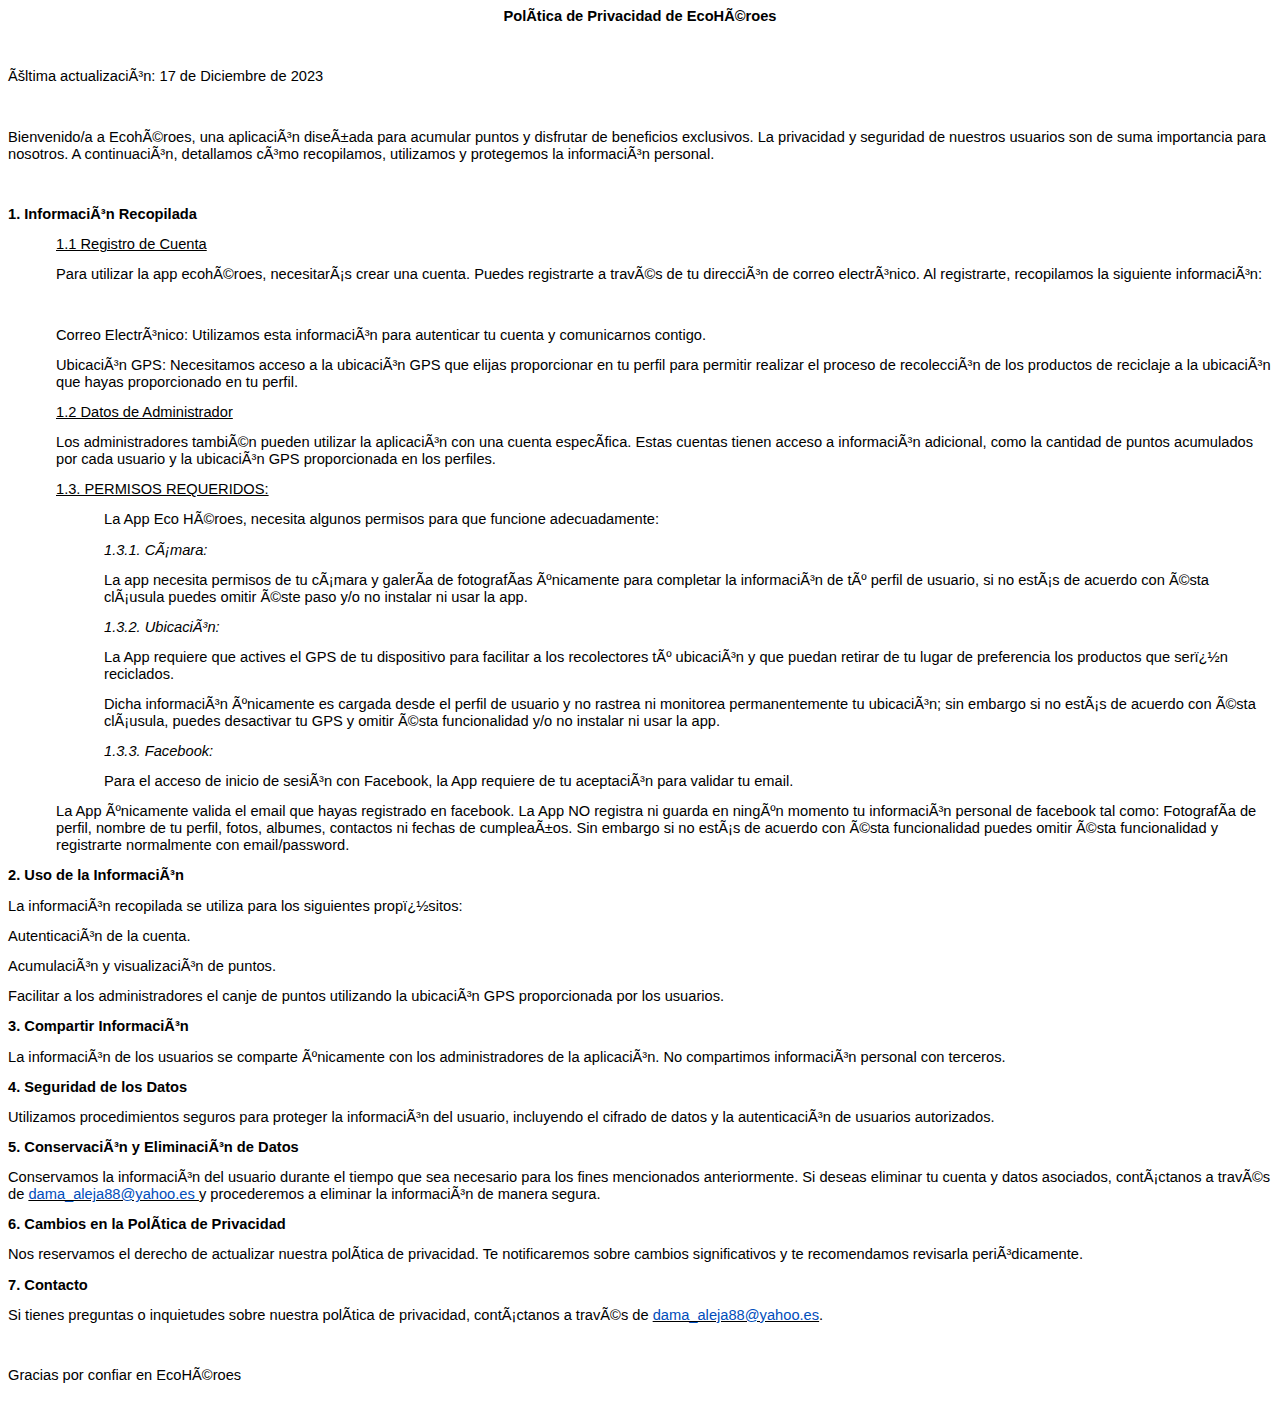
==== politica-de-privacidad-eco-heroes.html @ ad211eb8 "Dic 2023" ====
<html>

<head>
<meta http-equiv=Content-Type content="text/html; charset=windows-1252">
<meta name=Generator content="Microsoft Word 15 (filtered)">
<style>
<!--
 /* Font Definitions */
 @font-face
	{font-family:"Cambria Math";
	panose-1:2 4 5 3 5 4 6 3 2 4;}
@font-face
	{font-family:Calibri;
	panose-1:2 15 5 2 2 2 4 3 2 4;}
 /* Style Definitions */
 p.MsoNormal, li.MsoNormal, div.MsoNormal
	{margin-top:0cm;
	margin-right:0cm;
	margin-bottom:8.0pt;
	margin-left:0cm;
	line-height:107%;
	font-size:11.0pt;
	font-family:"Calibri",sans-serif;}
.MsoChpDefault
	{font-family:"Calibri",sans-serif;}
.MsoPapDefault
	{margin-bottom:8.0pt;
	line-height:107%;}
@page WordSection1
	{size:612.0pt 792.0pt;
	margin:72.0pt 72.0pt 72.0pt 72.0pt;}
div.WordSection1
	{page:WordSection1;}
-->
</style>

</head>

<body lang=EN-US style='word-wrap:break-word'>

<div class=WordSection1>

<p class=MsoNormal align=center style='margin-bottom:10.0pt;text-align:center;
line-height:115%;text-autospace:none'><b><span lang=es>Política de Privacidad
de EcoHéroes</span></b></p>

<p class=MsoNormal style='margin-bottom:10.0pt;line-height:115%;text-autospace:
none'><span lang=es>&nbsp;</span></p>

<p class=MsoNormal style='margin-bottom:10.0pt;line-height:115%;text-autospace:
none'><span lang=es>Última actualización: 17 de Diciembre de 2023</span></p>

<p class=MsoNormal style='margin-bottom:10.0pt;line-height:115%;text-autospace:
none'><span lang=es>&nbsp;</span></p>

<p class=MsoNormal style='margin-bottom:10.0pt;line-height:115%;text-autospace:
none'><span lang=es>Bienvenido/a a Ecohéroes, una aplicación diseñada para
acumular puntos y disfrutar de beneficios exclusivos. La privacidad y seguridad
de nuestros usuarios son de suma importancia para nosotros. A continuación,
detallamos cómo recopilamos, utilizamos y protegemos la información personal.</span></p>

<p class=MsoNormal style='margin-bottom:10.0pt;line-height:115%;text-autospace:
none'><span lang=es>&nbsp;</span></p>

<p class=MsoNormal style='margin-bottom:10.0pt;line-height:115%;text-autospace:
none'><b><span lang=es>1. Información Recopilada</span></b></p>

<p class=MsoNormal style='margin-top:0cm;margin-right:0cm;margin-bottom:10.0pt;
margin-left:36.0pt;line-height:115%;text-autospace:none'><u><span lang=es>1.1
Registro de Cuenta</span></u></p>

<p class=MsoNormal style='margin-top:0cm;margin-right:0cm;margin-bottom:10.0pt;
margin-left:36.0pt;line-height:115%;text-autospace:none'><span lang=es>Para
utilizar la app ecohéroes, necesitarás crear una cuenta. Puedes registrarte a
través de tu dirección de correo electrónico. Al registrarte, recopilamos la
siguiente información:</span></p>

<p class=MsoNormal style='margin-top:0cm;margin-right:0cm;margin-bottom:10.0pt;
margin-left:36.0pt;line-height:115%;text-autospace:none'><span lang=es>&nbsp;</span></p>

<p class=MsoNormal style='margin-top:0cm;margin-right:0cm;margin-bottom:10.0pt;
margin-left:36.0pt;line-height:115%;text-autospace:none'><span lang=es>Correo
Electrónico: Utilizamos esta información para autenticar tu cuenta y
comunicarnos contigo.</span></p>

<p class=MsoNormal style='margin-top:0cm;margin-right:0cm;margin-bottom:10.0pt;
margin-left:36.0pt;line-height:115%;text-autospace:none'><span lang=es>Ubicación
GPS: Necesitamos acceso a la ubicación GPS que elijas proporcionar en tu perfil
para permitir realizar el proceso de recolección de los productos de reciclaje
a la ubicación que hayas proporcionado en tu perfil.</span></p>

<p class=MsoNormal style='margin-top:0cm;margin-right:0cm;margin-bottom:10.0pt;
margin-left:36.0pt;line-height:115%;text-autospace:none'><u><span lang=es>1.2
Datos de Administrador</span></u></p>

<p class=MsoNormal style='margin-top:0cm;margin-right:0cm;margin-bottom:10.0pt;
margin-left:36.0pt;line-height:115%;text-autospace:none'><span lang=es>Los
administradores también pueden utilizar la aplicación con una cuenta
específica. Estas cuentas tienen acceso a información adicional, como la
cantidad de puntos acumulados por cada usuario y la ubicación GPS proporcionada
en los perfiles.</span></p>

<p class=MsoNormal style='margin-top:0cm;margin-right:0cm;margin-bottom:10.0pt;
margin-left:36.0pt;line-height:115%;text-autospace:none'><u><span lang=es>1.3.
PERMISOS REQUERIDOS:</span></u></p>

<p class=MsoNormal style='margin-top:0cm;margin-right:0cm;margin-bottom:10.0pt;
margin-left:72.0pt;line-height:115%;text-autospace:none'><span lang=es>La App
Eco Héroes, necesita algunos permisos para que funcione adecuadamente:</span></p>

<p class=MsoNormal style='margin-top:0cm;margin-right:0cm;margin-bottom:10.0pt;
margin-left:72.0pt;line-height:115%;text-autospace:none'><i><span lang=es>1.3.1.    Cámara:</span></i></p>

<p class=MsoNormal style='margin-top:0cm;margin-right:0cm;margin-bottom:10.0pt;
margin-left:72.0pt;line-height:115%;text-autospace:none'><span lang=es>La app
necesita permisos de tu cámara y galería de fotografías únicamente para
completar la información de tú perfil de usuario, si no estás de acuerdo con
ésta cláusula puedes omitir éste paso y/o no instalar ni usar la app.</span></p>

<p class=MsoNormal style='margin-top:0cm;margin-right:0cm;margin-bottom:10.0pt;
margin-left:72.0pt;line-height:115%;text-autospace:none'><i><span lang=es>1.3.2.    Ubicación:</span></i></p>

<p class=MsoNormal style='margin-top:0cm;margin-right:0cm;margin-bottom:10.0pt;
margin-left:72.0pt;line-height:115%;text-autospace:none'><span lang=es>La App
requiere que actives el GPS de tu dispositivo para facilitar a los recolectores
tú ubicación y que puedan retirar de tu lugar de preferencia los productos que
ser�n reciclados.</span></p>

<p class=MsoNormal style='margin-top:0cm;margin-right:0cm;margin-bottom:10.0pt;
margin-left:72.0pt;line-height:115%;text-autospace:none'><span lang=es>Dicha
información únicamente es cargada desde el perfil de usuario y no rastrea ni
monitorea permanentemente tu ubicación; sin embargo si no estás de acuerdo con
ésta cláusula, puedes desactivar tu GPS y omitir ésta funcionalidad y/o no
instalar ni usar la app.</span></p>

<p class=MsoNormal style='margin-top:0cm;margin-right:0cm;margin-bottom:10.0pt;
margin-left:72.0pt;line-height:115%;text-autospace:none'><i><span lang=es>1.3.3.    Facebook:</span></i></p>

<p class=MsoNormal style='margin-top:0cm;margin-right:0cm;margin-bottom:10.0pt;
margin-left:72.0pt;line-height:115%;text-autospace:none'><span lang=es>Para el
acceso de inicio de sesión con Facebook, la App requiere de tu aceptación para
validar tu email.</span></p>

<p class=MsoNormal style='margin-top:0cm;margin-right:0cm;margin-bottom:10.0pt;
margin-left:36.0pt;line-height:115%;text-autospace:none'><span lang=es>La App únicamente
valida el email que hayas registrado en facebook. La App NO registra ni guarda
en ningún momento tu información personal de facebook tal como: Fotografía de
perfil, nombre de tu perfil, fotos, albumes, contactos ni fechas de cumpleaños.
Sin embargo si no estás de acuerdo con ésta funcionalidad puedes omitir ésta
funcionalidad y registrarte normalmente con email/password.</span></p>

<p class=MsoNormal style='margin-bottom:10.0pt;line-height:115%;text-autospace:
none'><b><span lang=es>2. Uso de la Información</span></b></p>

<p class=MsoNormal style='margin-bottom:10.0pt;line-height:115%;text-autospace:
none'><span lang=es>La información recopilada se utiliza para los siguientes
prop�sitos:</span></p>

<p class=MsoNormal style='margin-bottom:10.0pt;line-height:115%;text-autospace:
none'><span lang=es>Autenticación de la cuenta.</span></p>

<p class=MsoNormal style='margin-bottom:10.0pt;line-height:115%;text-autospace:
none'><span lang=es>Acumulación y visualización de puntos.</span></p>

<p class=MsoNormal style='margin-bottom:10.0pt;line-height:115%;text-autospace:
none'><span lang=es>Facilitar a los administradores el canje de puntos
utilizando la ubicación GPS proporcionada por los usuarios.</span></p>

<p class=MsoNormal style='margin-bottom:10.0pt;line-height:115%;text-autospace:
none'><b><span lang=es>3. Compartir Información</span></b></p>

<p class=MsoNormal style='margin-bottom:10.0pt;line-height:115%;text-autospace:
none'><span lang=es>La información de los usuarios se comparte únicamente con
los administradores de la aplicación. No compartimos información personal con
terceros.</span></p>

<p class=MsoNormal style='margin-bottom:10.0pt;line-height:115%;text-autospace:
none'><b><span lang=es>4. Seguridad de los Datos</span></b></p>

<p class=MsoNormal style='margin-bottom:10.0pt;line-height:115%;text-autospace:
none'><span lang=es>Utilizamos procedimientos seguros para proteger la
información del usuario, incluyendo el cifrado de datos y la autenticación de
usuarios autorizados.</span></p>

<p class=MsoNormal style='margin-bottom:10.0pt;line-height:115%;text-autospace:
none'><b><span lang=es>5. Conservación y Eliminación de Datos</span></b></p>

<p class=MsoNormal style='margin-bottom:10.0pt;line-height:115%;text-autospace:
none'><span lang=es>Conservamos la información del usuario durante el tiempo
que sea necesario para los fines mencionados anteriormente. Si deseas eliminar
tu cuenta y datos asociados, contáctanos a través de <u><span style='color:
#004DBB'>dama_aleja88@yahoo.es </span></u>y procederemos a eliminar la
información de manera segura.</span></p>

<p class=MsoNormal style='margin-bottom:10.0pt;line-height:115%;text-autospace:
none'><b><span lang=es>6. Cambios en la Política de Privacidad</span></b></p>

<p class=MsoNormal style='margin-bottom:10.0pt;line-height:115%;text-autospace:
none'><span lang=es>Nos reservamos el derecho de actualizar nuestra política de
privacidad. Te notificaremos sobre cambios significativos y te recomendamos
revisarla periódicamente.</span></p>

<p class=MsoNormal style='margin-bottom:10.0pt;line-height:115%;text-autospace:
none'><b><span lang=es>7. Contacto</span></b></p>

<p class=MsoNormal style='margin-bottom:10.0pt;line-height:115%;text-autospace:
none'><span lang=es>Si tienes preguntas o inquietudes sobre nuestra política de
privacidad, contáctanos a través de <u><span style='color:#004DBB'>dama_aleja88@yahoo.es</span></u>.</span></p>

<p class=MsoNormal style='margin-bottom:10.0pt;line-height:115%;text-autospace:
none'><span lang=es>&nbsp;</span></p>

<p class=MsoNormal style='margin-bottom:10.0pt;line-height:115%;text-autospace:
none'><span lang=es>Gracias por confiar en EcoHéroes</span></p>

<p class=MsoNormal>&nbsp;</p>

</div>

</body>

</html>
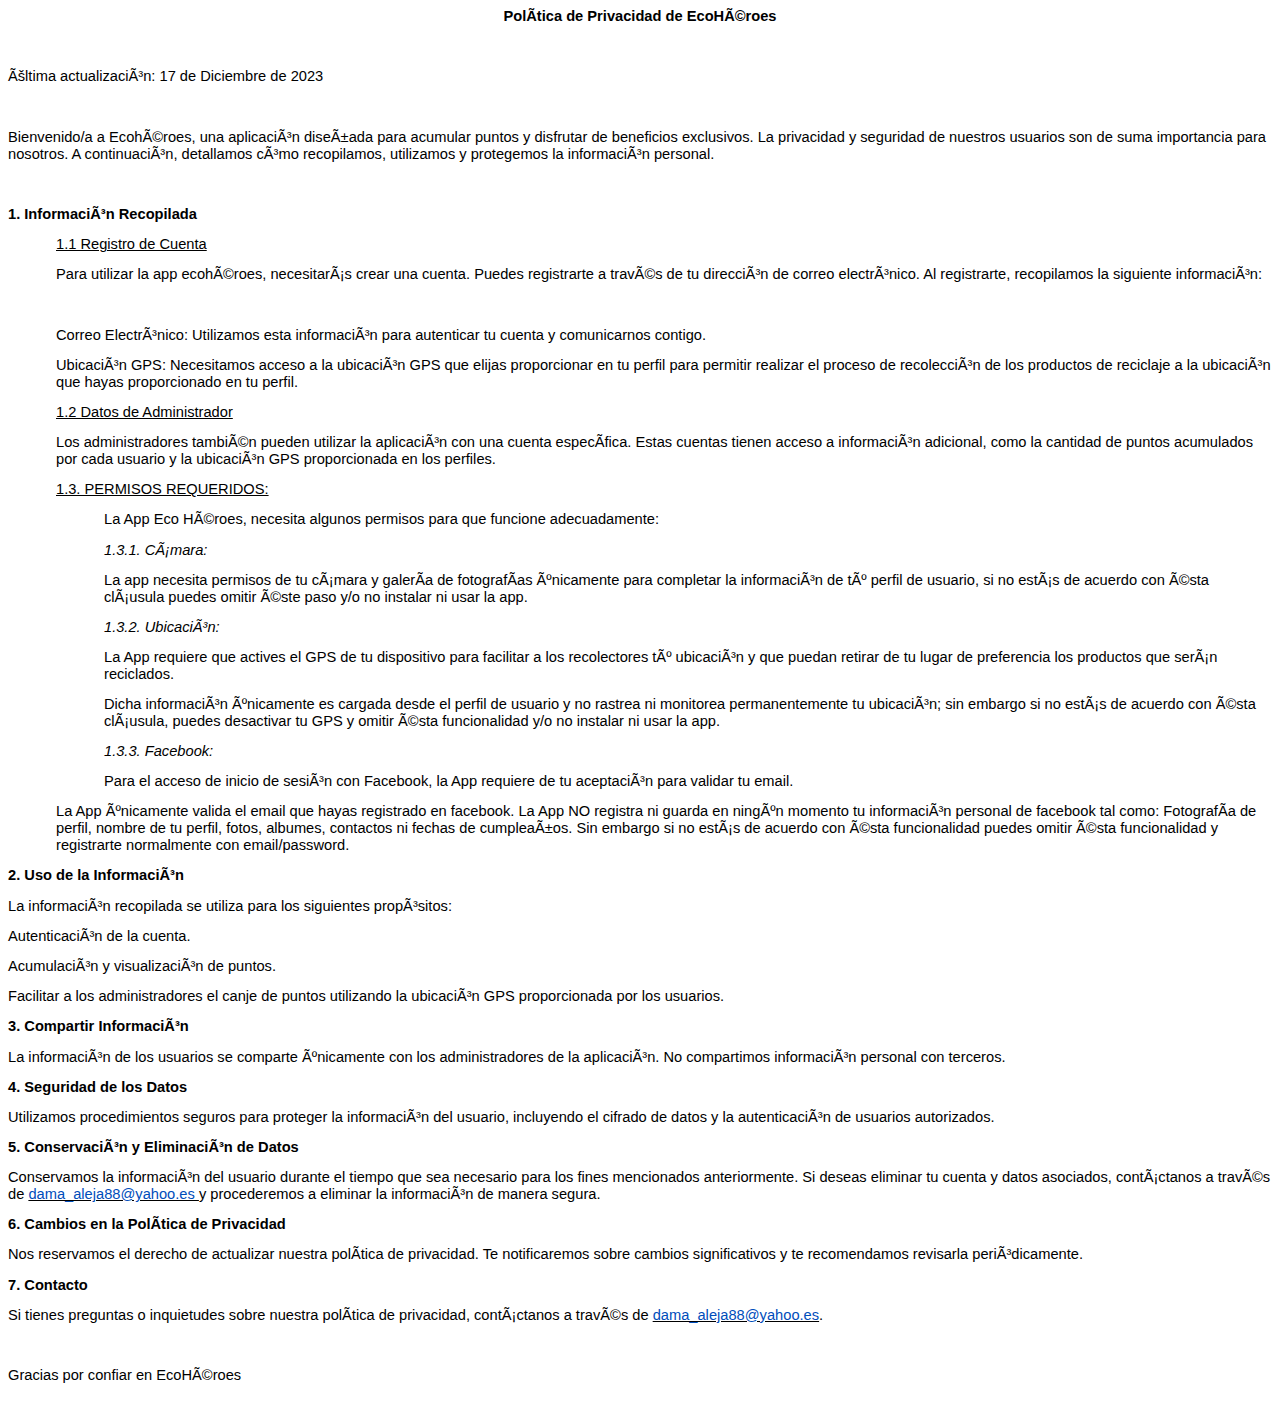
==== commit ba70aa6b: "Ortografía" ====
--- a/politica-de-privacidad-eco-heroes.html
+++ b/politica-de-privacidad-eco-heroes.html
@@ -124,7 +124,7 @@
 margin-left:72.0pt;line-height:115%;text-autospace:none'><span lang=es>La App
 requiere que actives el GPS de tu dispositivo para facilitar a los recolectores
 tú ubicación y que puedan retirar de tu lugar de preferencia los productos que
-ser�n reciclados.</span></p>
+serán reciclados.</span></p>
 
 <p class=MsoNormal style='margin-top:0cm;margin-right:0cm;margin-bottom:10.0pt;
 margin-left:72.0pt;line-height:115%;text-autospace:none'><span lang=es>Dicha
@@ -154,7 +154,7 @@
 
 <p class=MsoNormal style='margin-bottom:10.0pt;line-height:115%;text-autospace:
 none'><span lang=es>La información recopilada se utiliza para los siguientes
-prop�sitos:</span></p>
+propósitos:</span></p>
 
 <p class=MsoNormal style='margin-bottom:10.0pt;line-height:115%;text-autospace:
 none'><span lang=es>Autenticación de la cuenta.</span></p>
